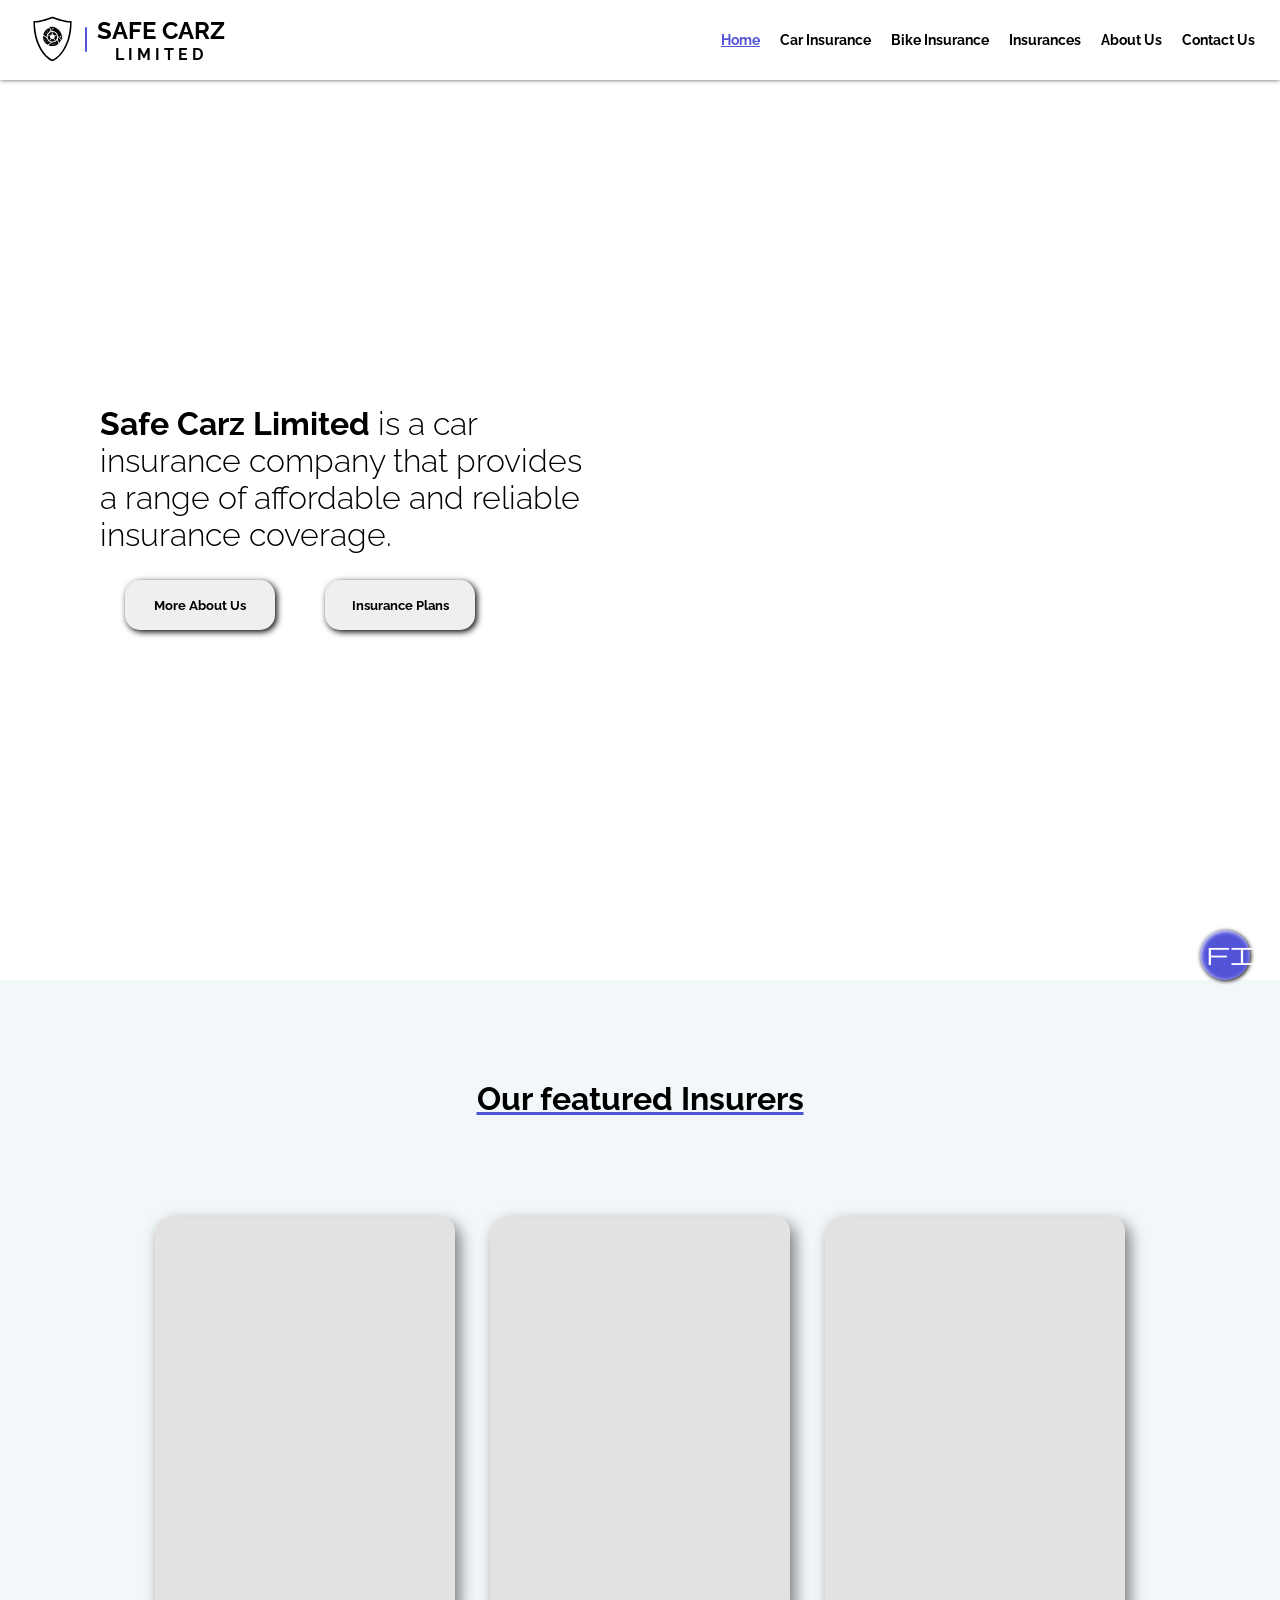
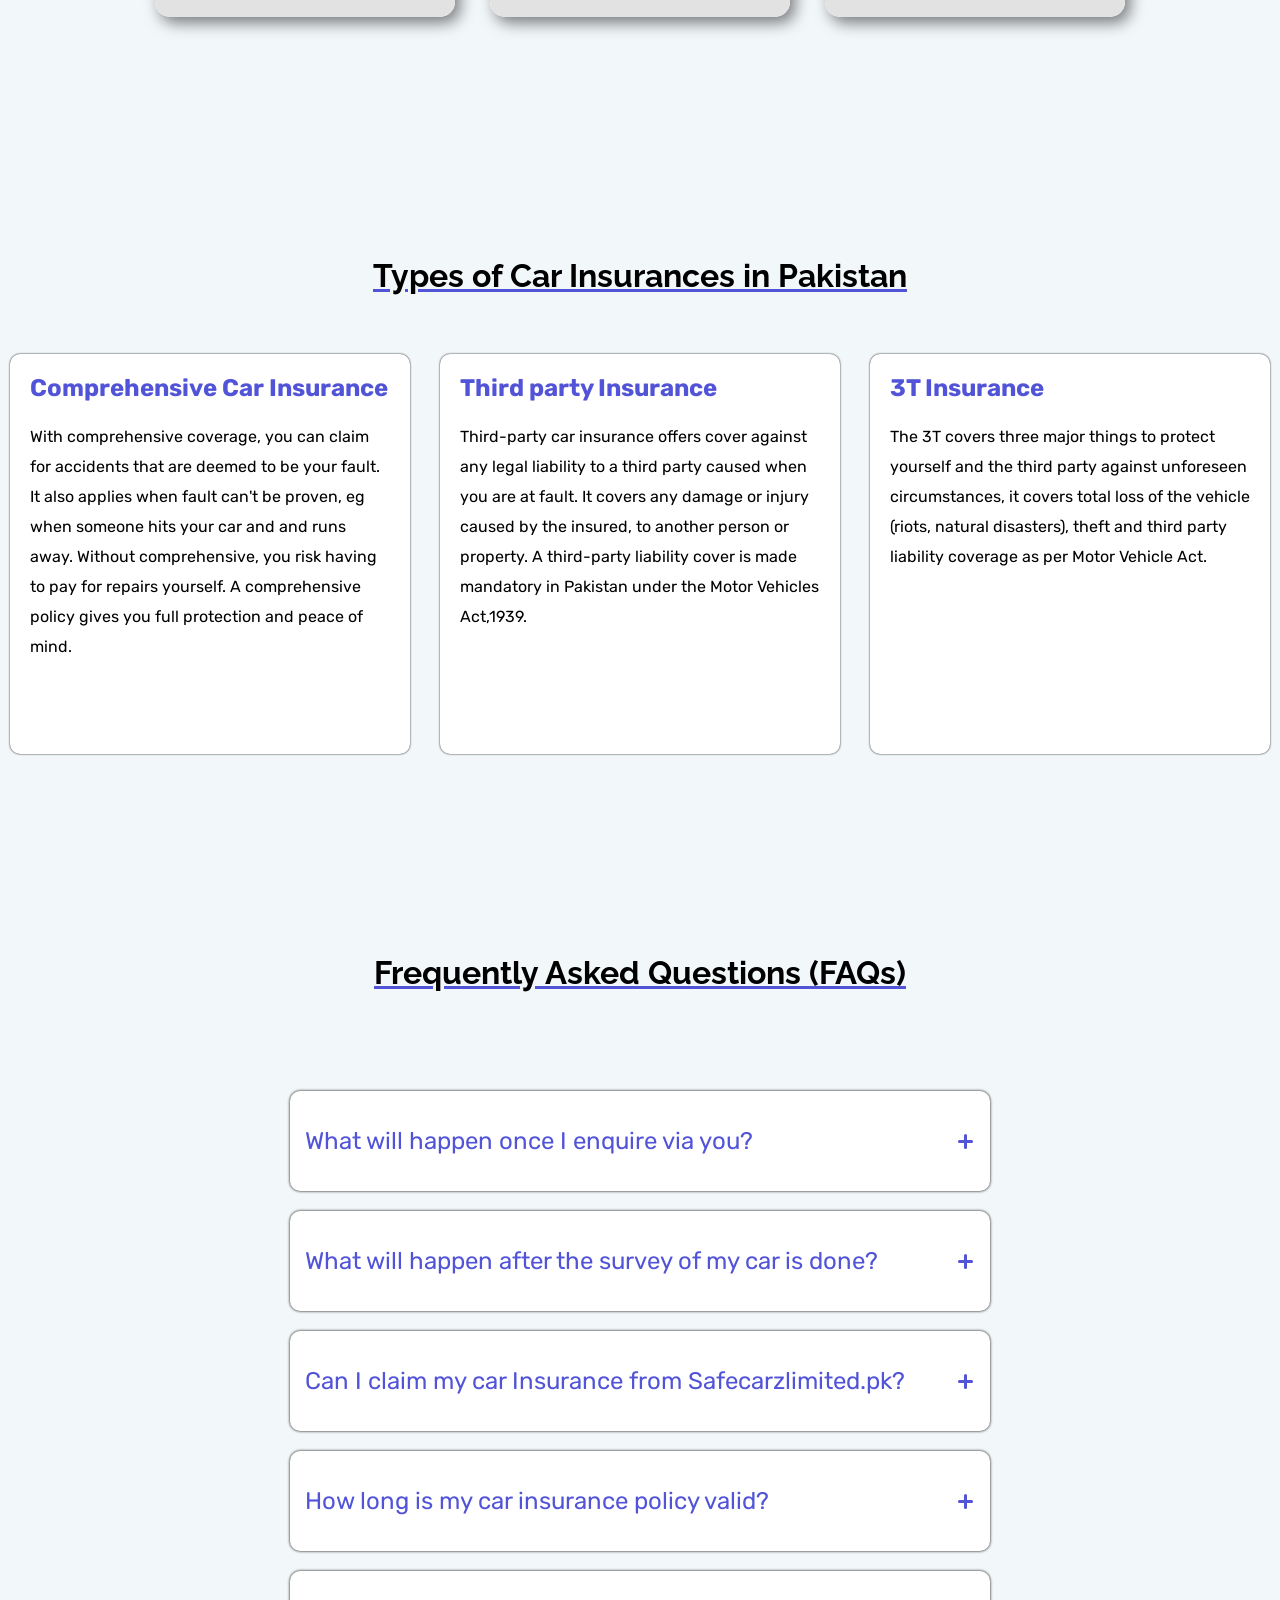
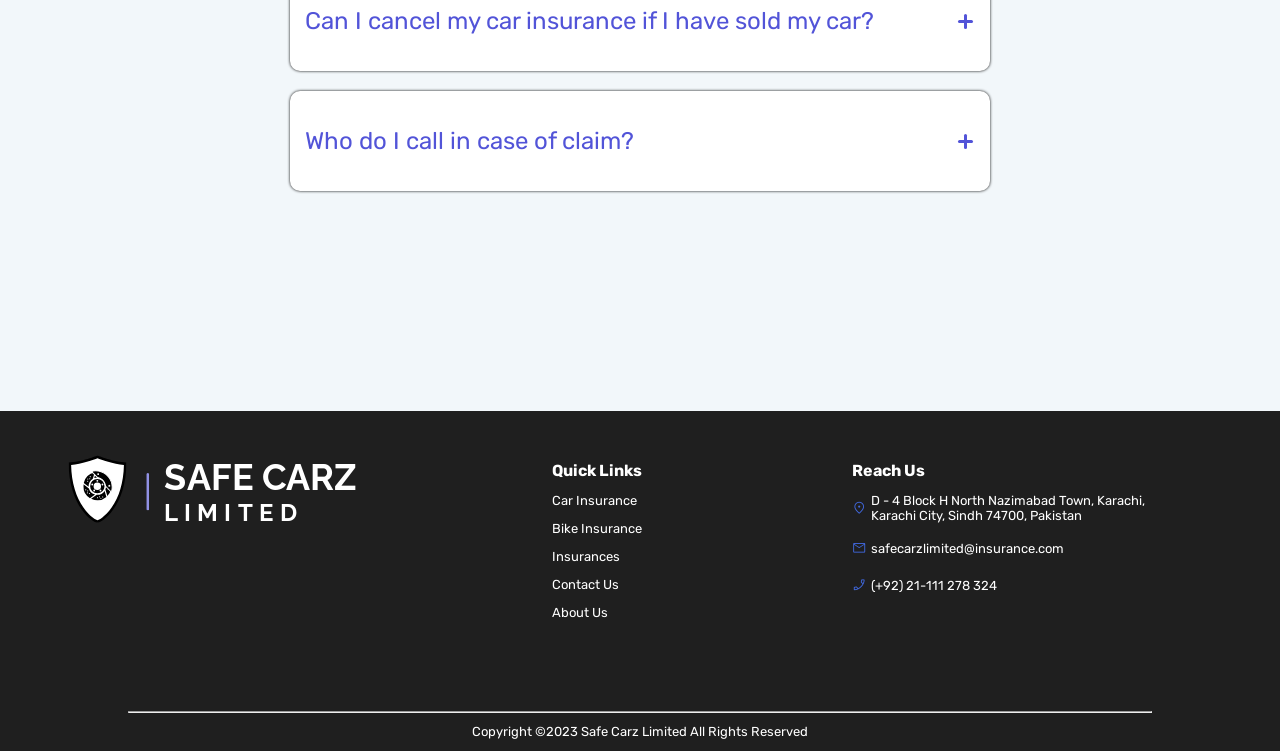
==== index.html @ 8c129f60 "Update and rename home.html to index.html" ====
<!DOCTYPE html>
<html lang="en">
  <head>
    <meta charset="UTF-8" />
    <meta http-equiv="X-UA-Compatible" content="IE=edge" />
    <link
      rel="stylesheet"
      href="https://fonts.googleapis.com/css2?family=Material+Symbols+Outlined:opsz,wght,FILL,GRAD@20..48,100..700,0..1,-50..200"
    />
    <link
      rel="stylesheet"
      href="https://fonts.googleapis.com/css2?family=Material+Symbols+Outlined:opsz,wght,FILL,GRAD@48,400,0,0"
    />
    <script
      src="https://code.jquery.com/jquery-3.6.3.js"
      integrity="sha256-nQLuAZGRRcILA+6dMBOvcRh5Pe310sBpanc6+QBmyVM="
      crossorigin="anonymous"
    ></script>
    <meta name="viewport" content="width=device-width, initial-scale=1.0" />
    <link rel="stylesheet" href="Style/home/home.css" />
    <title>Safe Carz Limited</title>
  </head>
  <body>
    <nav>
      <div class="logo-container">
        <a href="#"
          ><div class="logo">
            <!-- 55.06 / 64.43 -->
            <div class="sheild">
              <svg
                xmlns="http://www.w3.org/2000/svg"
                width="55.06"
                height="64.43"
                viewBox="0 0 350.71 408"
              >
                <path
                  d="M175.41,400.5c-7.47,0-49.2-19.83-90.95-79.31C50,272.07,9,185.27,7.54,49.32,74.75,47,158.54,14.79,175.3,8.09,192.09,14.78,276.11,47,343.18,49.32c-1.65,176.55-69.65,271-110.43,311.8C203.1,390.81,180,400.5,175.41,400.5Z"
                  transform="translate(0)"
                  fill="#fff"
                />
                <path
                  d="M175.31,16.15c21.27,8.32,96.55,36.19,160.27,40.29-1.09,53.92-8.6,104.1-22.38,149.36-12.32,40.47-29.57,76.93-51.28,108.37-21,30.42-41.75,49.61-55.44,60.36-17.19,13.49-28.26,17.76-31.15,18.41-2.87-.59-14-4.69-31.23-18.25-13.66-10.71-34.35-29.91-55.4-60.54-21.64-31.49-38.85-68-51.16-108.56C23.81,160.35,16.29,110.24,15.15,56.45c63.82-4.11,138.91-32,160.16-40.3M175.3,0S73.74,42,0,42C0,310,150.37,408,175.41,408c23.18,0,175.6-96.36,175.3-366C277.16,42,175.3,0,175.3,0Z"
                  transform="translate(0)"
                />
              </svg>
            </div>
            <!-- 26.69 / = -->
            <div class="disc">
              <svg
                class="discs"
                xmlns="http://www.w3.org/2000/svg"
                width="26.69"
                height="26.69"
                viewBox="0 0 189.44 189.45"
              >
                <path
                  d="M143.94,126.6a58.73,58.73,0,0,1-49.22,26.62c-1.32,0-2.62,0-3.91-.13L52.73,179.65a94.77,94.77,0,0,0,103.11-12.56ZM98.3,175.77a3.62,3.62,0,1,1,.63-5.07A3.61,3.61,0,0,1,98.3,175.77ZM112,169.18a3.62,3.62,0,1,1,.63-5.08A3.61,3.61,0,0,1,112,169.18Zm9.09,10.15a3.62,3.62,0,1,1,.63-5.09A3.63,3.63,0,0,1,121.1,179.33Zm12.18-8.9a3.62,3.62,0,1,1,.63-5.08A3.61,3.61,0,0,1,133.28,170.43Z"
                  transform="translate(0 0.01)"
                />
                <path
                  d="M180.67,54.86l-39.44,3.61a58.83,58.83,0,0,1,8,57.9L162.39,161A94.8,94.8,0,0,0,180.67,54.86Zm-14.52,21a3.62,3.62,0,1,1-1.28,5A3.61,3.61,0,0,1,166.15,75.91ZM160.9,101.8a3.61,3.61,0,1,1,4.95,1.29A3.61,3.61,0,0,1,160.9,101.8Zm9.72,15.72a3.62,3.62,0,1,1,1.28-4.94A3.6,3.6,0,0,1,170.62,117.52Zm6.46-22.15a3.61,3.61,0,1,1,1.27-5A3.61,3.61,0,0,1,177.08,95.37Z"
                  transform="translate(0 0.01)"
                />
                <path
                  d="M94.72,0c-3.17,0-6.31.16-9.4.47L74,39.41a58.89,58.89,0,0,1,60.47,11.66l42.24-3.87A94.64,94.64,0,0,0,94.72,0ZM106.66,21.4a3.62,3.62,0,1,1,3.27-3.94A3.63,3.63,0,0,1,106.66,21.4Zm11.12-4.18a3.62,3.62,0,1,1,3.93,3.27A3.61,3.61,0,0,1,117.78,17.22ZM123.89,34A3.63,3.63,0,1,1,127.16,30,3.64,3.64,0,0,1,123.89,34ZM139,35.79a3.62,3.62,0,1,1,3.28-3.93A3.6,3.6,0,0,1,139,35.79Z"
                  transform="translate(0 0.01)"
                />
                <path
                  d="M2.61,72.59,36.05,98.05c-.08-1.19-.12-2.4-.12-3.62a58.77,58.77,0,0,1,28.3-50.28h0L76.62,1.72A94.82,94.82,0,0,0,2.61,72.59Zm26.85-8.13a3.62,3.62,0,1,1,3.62-3.62A3.62,3.62,0,0,1,29.46,64.46Zm.47-15.07a3.62,3.62,0,1,1,3.62-3.62A3.62,3.62,0,0,1,29.93,49.39Zm13.59-.94a3.62,3.62,0,1,1,3.61-3.62A3.62,3.62,0,0,1,43.52,48.45Zm3.22-14.86A3.63,3.63,0,1,1,50.36,30,3.63,3.63,0,0,1,46.74,33.59Z"
                  transform="translate(0 0.01)"
                />
                <path
                  d="M37.88,109.51.94,81.37a94.82,94.82,0,0,0,44,93.95l34.55-24.1A58.9,58.9,0,0,1,37.88,109.51ZM20,120.35a3.62,3.62,0,1,1-2.46-4.49A3.61,3.61,0,0,1,20,120.35Zm10.45,20.56A3.61,3.61,0,1,1,28,136.42,3.6,3.6,0,0,1,30.46,140.91Zm2.91-13.3a3.62,3.62,0,1,1-2.46-4.49A3.63,3.63,0,0,1,33.37,127.61Zm11.43,18a3.61,3.61,0,1,1-2.46-4.49A3.61,3.61,0,0,1,44.8,145.59Z"
                  transform="translate(0 0.01)"
                />
                <path
                  d="M94.72,45.86a48.57,48.57,0,1,0,48.56,48.57A48.57,48.57,0,0,0,94.72,45.86Zm0,6.06a6.17,6.17,0,1,1-6.17,6.17A6.17,6.17,0,0,1,94.72,51.92ZM60.16,89.27a6.16,6.16,0,1,1,6.16-6.17A6.16,6.16,0,0,1,60.16,89.27Zm13.27,40.6a6.17,6.17,0,1,1,6.17-6.16A6.16,6.16,0,0,1,73.43,129.87ZM69.5,94.43a25.22,25.22,0,1,1,25.22,25.22A25.22,25.22,0,0,1,69.5,94.43ZM116,129.87a6.17,6.17,0,1,1,6.16-6.16A6.16,6.16,0,0,1,116,129.87ZM129.28,89.4a6.17,6.17,0,1,1,6.17-6.18A6.17,6.17,0,0,1,129.28,89.4Z"
                  transform="translate(0 0.01)"
                />
              </svg>
            </div>
            <!-- 19.92 / 20.83 -->
            <div class="caliper">
              <svg
                xmlns="http://www.w3.org/2000/svg"
                width="19.92"
                height="20.83"
                viewBox="0 0 149.19 154.3"
              >
                <path
                  d="M137.11,150.81a6.16,6.16,0,0,1-4.47-1.9l-2-2.11-28.78-30.14a14,14,0,0,1-3.68-7.34A71.94,71.94,0,0,0,85.39,79.37a73.39,73.39,0,0,0-6-7.17c-.87-.91-1.74-1.78-2.59-2.58a71.6,71.6,0,0,0-33.64-17.9,14,14,0,0,1-7.14-4L5.26,15.5a6.73,6.73,0,0,1-.92-1.24,6.2,6.2,0,0,1-.22-5.75A6.28,6.28,0,0,1,8.82,5a118.44,118.44,0,0,1,93.12,24.91,104.86,104.86,0,0,1,10.85,9.88c2.06,2.16,4,4.4,5.84,6.67a117.61,117.61,0,0,1,24.64,99.36,6.33,6.33,0,0,1-6.16,5Zm-11.6-42.57a3.1,3.1,0,0,0-2.14.86,3.08,3.08,0,0,0,1.44,5.25,3.11,3.11,0,0,0,.72.08,3.06,3.06,0,0,0,2.12-.85,3.1,3.1,0,0,0-2.14-5.34ZM45.82,24.78a3,3,0,0,0-2.13.86,3.06,3.06,0,0,0-.27,4.19l.12.14a3.12,3.12,0,0,0,2.29,1,3.09,3.09,0,0,0,2.58-4.78,3.32,3.32,0,0,0-.33-.44A3.12,3.12,0,0,0,45.82,24.78Z"
                  transform="translate(-0.02 -0.01)"
                />
                <path
                  d="M27.46,7A114.49,114.49,0,0,1,99.73,32.6a101.06,101.06,0,0,1,10.53,9.59c2,2.08,3.88,4.23,5.64,6.44a114.61,114.61,0,0,1,23.94,96.46,2.78,2.78,0,0,1-2.73,2.22,2.72,2.72,0,0,1-2-.86l0,0-1.91-2-20.6-21.57L108.89,119l-4.51-4.73a10.54,10.54,0,0,1-2.77-5.51A74.81,74.81,0,0,0,88.22,77.3a76.74,76.74,0,0,0-6.31-7.51c-.88-.93-1.79-1.83-2.72-2.71A74.73,74.73,0,0,0,43.91,48.31a10.75,10.75,0,0,1-5.37-3L18.2,24l-8-8.38-.41-.43-2-2.09A2.78,2.78,0,0,1,9.38,8.43,115.37,115.37,0,0,1,27.46,7M45.83,34.47a6.54,6.54,0,0,0,4.55-1.83,5.09,5.09,0,0,0,.75-.86,6.56,6.56,0,0,0,.19-7.54,5.65,5.65,0,0,0-.72-.91,6.6,6.6,0,0,0-9.87,8.74c.11.12.21.25.32.36a6.59,6.59,0,0,0,4.78,2m79.7,83.46a6.61,6.61,0,1,0-1.47-.16,6.62,6.62,0,0,0,1.47.16M27.46,0A123.08,123.08,0,0,0,8.28,1.52a9.79,9.79,0,0,0-5.6,16.35l0,0,0,0,2,2.09.4.42,8,8.39L33.48,50.11a17.61,17.61,0,0,0,8.89,5,68,68,0,0,1,32,17c.81.77,1.64,1.59,2.47,2.47a70.51,70.51,0,0,1,5.73,6.81,68.53,68.53,0,0,1,12.14,28.49,17.53,17.53,0,0,0,4.61,9.16l4.5,4.71,3.68,3.86,20.59,21.56,1.9,2,.07.07.06.06a9.64,9.64,0,0,0,7,3,9.82,9.82,0,0,0,9.58-7.8,122.89,122.89,0,0,0-.86-53.37,120.17,120.17,0,0,0-24.5-48.93c-1.87-2.34-3.89-4.64-6-6.85A107,107,0,0,0,104.1,27.14,121.88,121.88,0,0,0,27.46,0Z"
                  transform="translate(-0.02 -0.01)"
                  fill="#fff"
                />
              </svg>
            </div></div
        ></a>
        <div class="line"></div>
        <a href="">
          <div class="name">
            <div class="carz">SAFE CARZ</div>
            <div class="limited">LIMITED</div>
          </div>
        </a>
      </div>
      <div class="info-container">
        <div class="info underline-animation Home">
          <a href="">Home</a>
        </div>
        <div class="info underline-animation CI">
          <a href="Car Insurance/C-insurance.html">Car Insurance</a>
        </div>
        <div class="info underline-animation BI">
          <a href="Bike Insurance/B-insurance.html">Bike Insurance</a>
        </div>
        <div class="info underline-animation AI">
          <a href="Insurance/insurance.html">Insurances</a>
        </div>
        <div class="info underline-animation about">
          <a href="About us/aboutus.html">About Us</a>
        </div>
        <div class="info underline-animation contact">
          <a href="Contact us/contact.html">Contact Us</a>
        </div>
      </div>
    </nav>
    <button onclick="topper()" id="myBtn" title="Go to top">
      <span class="material-symbols-outlined"> fitbit_arrow_upward </span>
    </button>
    <section>
      <div class="😀">
        <div class="info">
          <span>Safe Carz Limited</span> is a car insurance company that
          provides a range of affordable and reliable insurance coverage.
        </div>
        <div class="morebtn about">
          <a href="About us/aboutus.html">
            <button class="btn">More About Us</button>
          </a>
        </div>
        <div class="morebtn moreinsurance">
          <a href="Insurance/insurance.html">
            <button class="btn">Insurance Plans</button>
          </a>
        </div>
      </div>
    </section>
    <section>
      <div class="I-heading">Our featured Insurers</div>

      <div class="container">
        <div class="card">
          <a
            href="https://www.jubileelife.com/"
            title="Jubilee Insurance Site"
            target="_blank"
            ><div class="link-to-site">
              <span class="material-symbols-outlined"> open_in_new </span>
            </div></a
          >
          <div class="heading">Jubilee Insurance covers:</div>
          <div class="details">
            <p>3T Old Car Insurance</p>
            <p>Old Car Comprehensive</p>
            <p>Private Car Comprehensive</p>
          </div>
          <div class="face">
            <img
              class="classic c1"
              src="https://cometinsure.com/pk/images/company/jublee.png"
              width="130px"
              alt=""
            />
          </div>
        </div>

        <div class="card">
          <a
            href="https://tplinsurance.com/"
            title="TPL Insurance Site"
            target="_blank"
            ><div class="link-to-site">
              <span class="material-symbols-outlined"> open_in_new </span>
            </div></a
          >
          <div class="heading">TPL Insurance covers:</div>
          <div class="details">
            <p>Comprehensive</p>
            <p>Secure T</p>
            <p>5T</p>
            <p>3T</p>
            <p>2T</p>
          </div>
          <div class="face">
            <img
              class="classic oyehoye"
              src="https://cometinsure.com/pk/images/company/tpl.png"
              height="100px"
              alt=""
              srcset=""
            />
          </div>
        </div>

        <div class="card">
          <a
            href="https://www.theunitedinsurance.com/"
            title="UIC Pakistan Site"
            target="_blank"
            ><div class="link-to-site">
              <span class="material-symbols-outlined"> open_in_new </span>
            </div></a
          >
          <div class="heading">UIC Pakistan covers:</div>
          <div class="details"><p>Comprehensive Insurance</p></div>
          <div class="face">
            <img
              class="classic c1"
              src="https://online.theunitedinsurance.com/images/UICLogo.png"
              height="150px"
              alt=""
              srcset=""
            />
          </div>
        </div>
      </div>
      <div class="I-heading Ih2">Types of Car Insurances in Pakistan</div>
      <div class="testing">
        <div class="type type1">
          <h1>Comprehensive Car Insurance</h1>
          <p>
            With comprehensive coverage, you can claim for accidents that are
            deemed to be your fault. It also applies when fault can't be proven,
            eg when someone hits your car and and runs away. Without
            comprehensive, you risk having to pay for repairs yourself. A
            comprehensive policy gives you full protection and peace of mind.
          </p>
        </div>
        <div class="type type2">
          <h1>Third party Insurance</h1>
          <p>
            Third-party car insurance offers cover against any legal liability
            to a third party caused when you are at fault. It covers any damage
            or injury caused by the insured, to another person or property. A
            third-party liability cover is made mandatory in Pakistan under the
            Motor Vehicles Act,1939.
          </p>
        </div>
        <div class="type type3">
          <h1>3T Insurance</h1>
          <p>
            The 3T covers three major things to protect yourself and the third
            party against unforeseen circumstances, it covers total loss of the
            vehicle (riots, natural disasters), theft and third party liability
            coverage as per Motor Vehicle Act.
          </p>
        </div>
      </div>
    </section>
    <section>
      <div class="🗻">Frequently Asked Questions (FAQs)</div>
      <div class="faq">
        <div class="faq-column col-1">
          <div class="q-container q1">
            <div class="q">
              <div class="qstn">What will happen once I enquire via you?</div>
              <div class="symbol">
                <div class="v1 vsign"></div>
                <div class="hsign"></div>
              </div>
            </div>
            <div class="a1 a-container">
              <p>
                Our trained customer advisor will call to explain chosen policy
                in detail and answer any queries you may have. Once you agree to
                proceed, a surveyor will be arranged to take pictures of your
                car and collect documents. Surveyor shall call and fix the time
                at your convenient time and location.
              </p>
              <p>
                Once survey is completed successfully, cover note (official
                document stating your personal, car and other details) will be
                issued and sent to you to verify details and check exclusion if
                any.
              </p>
            </div>
          </div>
          <div class="q-container q2">
            <div class="q">
              <div class="qstn">
                What will happen after the survey of my car is done?
              </div>
              <div class="symbol">
                <div class="v2 vsign"></div>
                <div class="hsign"></div>
              </div>
            </div>
            <div class="a2 a-container">
              <p>
                You will recieve a cover note which outlines car coverage,
                amount breakdown, car details and other important information
                for your review. Cover note is valid for 7 days from the date
                survey is done.
              </p>
            </div>
          </div>
          <div class="q-container q3">
            <div class="q">
              <div class="qstn">
                Can I claim my car Insurance from Safecarzlimited.pk?
              </div>
              <div class="symbol">
                <div class="v3 vsign"></div>
                <div class="hsign"></div>
              </div>
            </div>
            <div class="a3 a-container">
              <p>
                Safecarzlimited.pk is an insurance aggregator not insurance
                provider, all your claims or any related matter will be managed
                directly by insurance provider.
              </p>
            </div>
          </div>
          <div class="q-container q4">
            <div class="q">
              <div class="qstn">How long is my car insurance policy valid?</div>
              <div class="symbol">
                <div class="v4 vsign"></div>
                <div class="hsign"></div>
              </div>
            </div>
            <div class="a4 a-container">
              <p>As per law car insurance policy is valid for 1 year.</p>
            </div>
          </div>
          <div class="q-container q5">
            <div class="q">
              <div class="qstn">
                Can I cancel my car insurance if I have sold my car?
              </div>
              <div class="symbol">
                <div class="v5 vsign"></div>
                <div class="hsign"></div>
              </div>
            </div>
            <div class="a5 a-container">
              Yes you can cancel it before your insurance term, for this you
              need to raise the request with insurance provider, they will
              process your refund for the remaining period as per their refund
              policy.
            </div>
          </div>
          <div class="q-container q6">
            <div class="q">
              <div class="qstn">Who do I call in case of claim?</div>
              <div class="symbol">
                <div class="v6 vsign"></div>
                <div class="hsign"></div>
              </div>
            </div>
            <div class="a6 a-container">
              <p>
                Every insurance company has a specific claim departments who
                handles all such query. As soon as any incident occurs that is
                covered under your insurance policy, you need to raise it
                immediately with insurance provider at the given number on your
                policy document.
              </p>
            </div>
          </div>
        </div>
      </div>
    </section>

    <footer>
      <div class="upper-footer">
        <div class="logo-container">
          <a href="../home.html"
            ><div class="logo">
              <!-- 55.06 / 64.43 -->
              <div class="sheild">
                <svg
                  xmlns="http://www.w3.org/2000/svg"
                  width="55.06"
                  height="64.43"
                  viewBox="0 0 350.71 408"
                >
                  <path
                    d="M175.41,400.5c-7.47,0-49.2-19.83-90.95-79.31C50,272.07,9,185.27,7.54,49.32,74.75,47,158.54,14.79,175.3,8.09,192.09,14.78,276.11,47,343.18,49.32c-1.65,176.55-69.65,271-110.43,311.8C203.1,390.81,180,400.5,175.41,400.5Z"
                    transform="translate(0)"
                    fill="#fff"
                  />
                  <path
                    d="M175.31,16.15c21.27,8.32,96.55,36.19,160.27,40.29-1.09,53.92-8.6,104.1-22.38,149.36-12.32,40.47-29.57,76.93-51.28,108.37-21,30.42-41.75,49.61-55.44,60.36-17.19,13.49-28.26,17.76-31.15,18.41-2.87-.59-14-4.69-31.23-18.25-13.66-10.71-34.35-29.91-55.4-60.54-21.64-31.49-38.85-68-51.16-108.56C23.81,160.35,16.29,110.24,15.15,56.45c63.82-4.11,138.91-32,160.16-40.3M175.3,0S73.74,42,0,42C0,310,150.37,408,175.41,408c23.18,0,175.6-96.36,175.3-366C277.16,42,175.3,0,175.3,0Z"
                    transform="translate(0)"
                  />
                </svg>
              </div>
              <!-- 26.69 / = -->
              <div class="disc">
                <svg
                  class="discs"
                  xmlns="http://www.w3.org/2000/svg"
                  width="26.69"
                  height="26.69"
                  viewBox="0 0 189.44 189.45"
                >
                  <path
                    d="M143.94,126.6a58.73,58.73,0,0,1-49.22,26.62c-1.32,0-2.62,0-3.91-.13L52.73,179.65a94.77,94.77,0,0,0,103.11-12.56ZM98.3,175.77a3.62,3.62,0,1,1,.63-5.07A3.61,3.61,0,0,1,98.3,175.77ZM112,169.18a3.62,3.62,0,1,1,.63-5.08A3.61,3.61,0,0,1,112,169.18Zm9.09,10.15a3.62,3.62,0,1,1,.63-5.09A3.63,3.63,0,0,1,121.1,179.33Zm12.18-8.9a3.62,3.62,0,1,1,.63-5.08A3.61,3.61,0,0,1,133.28,170.43Z"
                    transform="translate(0 0.01)"
                  />
                  <path
                    d="M180.67,54.86l-39.44,3.61a58.83,58.83,0,0,1,8,57.9L162.39,161A94.8,94.8,0,0,0,180.67,54.86Zm-14.52,21a3.62,3.62,0,1,1-1.28,5A3.61,3.61,0,0,1,166.15,75.91ZM160.9,101.8a3.61,3.61,0,1,1,4.95,1.29A3.61,3.61,0,0,1,160.9,101.8Zm9.72,15.72a3.62,3.62,0,1,1,1.28-4.94A3.6,3.6,0,0,1,170.62,117.52Zm6.46-22.15a3.61,3.61,0,1,1,1.27-5A3.61,3.61,0,0,1,177.08,95.37Z"
                    transform="translate(0 0.01)"
                  />
                  <path
                    d="M94.72,0c-3.17,0-6.31.16-9.4.47L74,39.41a58.89,58.89,0,0,1,60.47,11.66l42.24-3.87A94.64,94.64,0,0,0,94.72,0ZM106.66,21.4a3.62,3.62,0,1,1,3.27-3.94A3.63,3.63,0,0,1,106.66,21.4Zm11.12-4.18a3.62,3.62,0,1,1,3.93,3.27A3.61,3.61,0,0,1,117.78,17.22ZM123.89,34A3.63,3.63,0,1,1,127.16,30,3.64,3.64,0,0,1,123.89,34ZM139,35.79a3.62,3.62,0,1,1,3.28-3.93A3.6,3.6,0,0,1,139,35.79Z"
                    transform="translate(0 0.01)"
                  />
                  <path
                    d="M2.61,72.59,36.05,98.05c-.08-1.19-.12-2.4-.12-3.62a58.77,58.77,0,0,1,28.3-50.28h0L76.62,1.72A94.82,94.82,0,0,0,2.61,72.59Zm26.85-8.13a3.62,3.62,0,1,1,3.62-3.62A3.62,3.62,0,0,1,29.46,64.46Zm.47-15.07a3.62,3.62,0,1,1,3.62-3.62A3.62,3.62,0,0,1,29.93,49.39Zm13.59-.94a3.62,3.62,0,1,1,3.61-3.62A3.62,3.62,0,0,1,43.52,48.45Zm3.22-14.86A3.63,3.63,0,1,1,50.36,30,3.63,3.63,0,0,1,46.74,33.59Z"
                    transform="translate(0 0.01)"
                  />
                  <path
                    d="M37.88,109.51.94,81.37a94.82,94.82,0,0,0,44,93.95l34.55-24.1A58.9,58.9,0,0,1,37.88,109.51ZM20,120.35a3.62,3.62,0,1,1-2.46-4.49A3.61,3.61,0,0,1,20,120.35Zm10.45,20.56A3.61,3.61,0,1,1,28,136.42,3.6,3.6,0,0,1,30.46,140.91Zm2.91-13.3a3.62,3.62,0,1,1-2.46-4.49A3.63,3.63,0,0,1,33.37,127.61Zm11.43,18a3.61,3.61,0,1,1-2.46-4.49A3.61,3.61,0,0,1,44.8,145.59Z"
                    transform="translate(0 0.01)"
                  />
                  <path
                    d="M94.72,45.86a48.57,48.57,0,1,0,48.56,48.57A48.57,48.57,0,0,0,94.72,45.86Zm0,6.06a6.17,6.17,0,1,1-6.17,6.17A6.17,6.17,0,0,1,94.72,51.92ZM60.16,89.27a6.16,6.16,0,1,1,6.16-6.17A6.16,6.16,0,0,1,60.16,89.27Zm13.27,40.6a6.17,6.17,0,1,1,6.17-6.16A6.16,6.16,0,0,1,73.43,129.87ZM69.5,94.43a25.22,25.22,0,1,1,25.22,25.22A25.22,25.22,0,0,1,69.5,94.43ZM116,129.87a6.17,6.17,0,1,1,6.16-6.16A6.16,6.16,0,0,1,116,129.87ZM129.28,89.4a6.17,6.17,0,1,1,6.17-6.18A6.17,6.17,0,0,1,129.28,89.4Z"
                    transform="translate(0 0.01)"
                  />
                </svg>
              </div>
              <!-- 19.92 / 20.83 -->
              <div class="caliper">
                <svg
                  xmlns="http://www.w3.org/2000/svg"
                  width="19.92"
                  height="20.83"
                  viewBox="0 0 149.19 154.3"
                >
                  <path
                    d="M137.11,150.81a6.16,6.16,0,0,1-4.47-1.9l-2-2.11-28.78-30.14a14,14,0,0,1-3.68-7.34A71.94,71.94,0,0,0,85.39,79.37a73.39,73.39,0,0,0-6-7.17c-.87-.91-1.74-1.78-2.59-2.58a71.6,71.6,0,0,0-33.64-17.9,14,14,0,0,1-7.14-4L5.26,15.5a6.73,6.73,0,0,1-.92-1.24,6.2,6.2,0,0,1-.22-5.75A6.28,6.28,0,0,1,8.82,5a118.44,118.44,0,0,1,93.12,24.91,104.86,104.86,0,0,1,10.85,9.88c2.06,2.16,4,4.4,5.84,6.67a117.61,117.61,0,0,1,24.64,99.36,6.33,6.33,0,0,1-6.16,5Zm-11.6-42.57a3.1,3.1,0,0,0-2.14.86,3.08,3.08,0,0,0,1.44,5.25,3.11,3.11,0,0,0,.72.08,3.06,3.06,0,0,0,2.12-.85,3.1,3.1,0,0,0-2.14-5.34ZM45.82,24.78a3,3,0,0,0-2.13.86,3.06,3.06,0,0,0-.27,4.19l.12.14a3.12,3.12,0,0,0,2.29,1,3.09,3.09,0,0,0,2.58-4.78,3.32,3.32,0,0,0-.33-.44A3.12,3.12,0,0,0,45.82,24.78Z"
                    transform="translate(-0.02 -0.01)"
                  />
                  <path
                    d="M27.46,7A114.49,114.49,0,0,1,99.73,32.6a101.06,101.06,0,0,1,10.53,9.59c2,2.08,3.88,4.23,5.64,6.44a114.61,114.61,0,0,1,23.94,96.46,2.78,2.78,0,0,1-2.73,2.22,2.72,2.72,0,0,1-2-.86l0,0-1.91-2-20.6-21.57L108.89,119l-4.51-4.73a10.54,10.54,0,0,1-2.77-5.51A74.81,74.81,0,0,0,88.22,77.3a76.74,76.74,0,0,0-6.31-7.51c-.88-.93-1.79-1.83-2.72-2.71A74.73,74.73,0,0,0,43.91,48.31a10.75,10.75,0,0,1-5.37-3L18.2,24l-8-8.38-.41-.43-2-2.09A2.78,2.78,0,0,1,9.38,8.43,115.37,115.37,0,0,1,27.46,7M45.83,34.47a6.54,6.54,0,0,0,4.55-1.83,5.09,5.09,0,0,0,.75-.86,6.56,6.56,0,0,0,.19-7.54,5.65,5.65,0,0,0-.72-.91,6.6,6.6,0,0,0-9.87,8.74c.11.12.21.25.32.36a6.59,6.59,0,0,0,4.78,2m79.7,83.46a6.61,6.61,0,1,0-1.47-.16,6.62,6.62,0,0,0,1.47.16M27.46,0A123.08,123.08,0,0,0,8.28,1.52a9.79,9.79,0,0,0-5.6,16.35l0,0,0,0,2,2.09.4.42,8,8.39L33.48,50.11a17.61,17.61,0,0,0,8.89,5,68,68,0,0,1,32,17c.81.77,1.64,1.59,2.47,2.47a70.51,70.51,0,0,1,5.73,6.81,68.53,68.53,0,0,1,12.14,28.49,17.53,17.53,0,0,0,4.61,9.16l4.5,4.71,3.68,3.86,20.59,21.56,1.9,2,.07.07.06.06a9.64,9.64,0,0,0,7,3,9.82,9.82,0,0,0,9.58-7.8,122.89,122.89,0,0,0-.86-53.37,120.17,120.17,0,0,0-24.5-48.93c-1.87-2.34-3.89-4.64-6-6.85A107,107,0,0,0,104.1,27.14,121.88,121.88,0,0,0,27.46,0Z"
                    transform="translate(-0.02 -0.01)"
                    fill="#fff"
                  />
                </svg>
              </div></div
          ></a>
          <div class="line"></div>
          <div class="name">
            <a href="../home.html">
              <div class="carz">SAFE CARZ</div>
              <div class="limited">LIMITED</div>
            </a>
          </div>
        </div>

        <div class="links quicklinks">
          <h1>Quick Links</h1>
          <p><a href="Car Insurance/C-insurance.html">Car Insurance</a></p>
          <p><a href="Bike Insurance/B-insurance.html">Bike Insurance</a></p>
          <p><a href="Insurance/insurance.html">Insurances</a></p>
          <p><a href="Contact us/contact.html">Contact Us</a></p>
          <p><a href="About us/aboutus.html">About Us</a></p>
        </div>
        <div class="links aboutlinks">
          <h1>Reach Us</h1>
          <p class="c-link">
            <span class="material-symbols-outlined"> location_on </span>
            <a
              target="_blank"
              href="https://www.google.com/maps?ll=24.938951,67.044948&z=15&t=m&hl=en&gl=US&mapclient=embed&cid=6750379321337180458"
              >D - 4 Block H North Nazimabad Town, Karachi, Karachi City, Sindh
              74700, Pakistan</a
            >
          </p>
          <p class="c-link">
            <span class="material-symbols-outlined"> mail </span
            ><a href="mailto:safecarzlimited@insurance.com"
              >safecarzlimited@insurance.com</a
            >
          </p>
          <p class="c-link">
            <span class="material-symbols-outlined"> phone_enabled </span
            ><a href="tel:+9221111278324">(+92) 21-111 278 324</a>
          </p>
        </div>
      </div>
      <hr />
      <div class="cpyrt">
        Copyright ©2023 Safe Carz Limited All Rights Reserved
      </div>
    </footer>
    <script src="JavaScript/home.js"></script>
  </body>
</html>
---- Style/home/home.css ----
@charset "UTF-8";
@import url("https://fonts.googleapis.com/css2?family=Abril+Fatface&family=Aldrich&family=Anton&family=Catamaran:wght@900&family=DM+Serif+Display:ital@0;1&family=Exo:wght@500&family=Inter:wght@800&family=Jura:wght@300;400;500;600;700&family=Kaushan+Script&family=Martian+Mono:wght@200;400;800&family=Montserrat:wght@200;700;800;900&family=Noto+Nastaliq+Urdu:wght@400;500;600&family=Old+Standard+TT:wght@700&family=Open+Sans:wght@400;500&family=Oswald&family=Prosto+One&family=Quicksand:wght@300;400;500&family=Raleway:wght@100;300;700;900&family=Revalia&family=Rubik:ital,wght@0,300;0,400;0,500;0,600;0,700;0,800;0,900;1,300;1,400;1,500;1,600;1,700;1,800;1,900&family=Sofia+Sans+Extra+Condensed:ital,wght@1,800&family=Space+Mono:ital,wght@0,400;0,700;1,400;1,700&family=Yeseva+One&display=swap");
body {
  margin: 0;
  overflow-x: hidden;
  scroll-behavior: smooth;
}
body .material-symbols-outlined {
  font-variation-settings: "FILL" 0, "wght" 400, "GRAD" 0, "opsz" 48;
}
body #myBtn {
  position: fixed;
  height: 50px;
  width: 50px;
  bottom: 0px;
  right: 30px;
  border: none;
  box-shadow: 1px 1px 4px black, 1px 1px 4px white inset;
  outline: none;
  background-color: #5254d8;
  color: white;
  cursor: pointer;
  border-radius: 50%;
  z-index: 999999;
  font-size: 18px;
  transition: bottom 1s cubic-bezier(0, 0, 0.14, 1);
}
body #myBtn:hover {
  background-color: #9191e4;
}
body .underline-animation {
  display: inline-block;
  position: relative;
  color: #000000;
}
body .underline-animation:after {
  content: "";
  position: absolute;
  width: 100%;
  transform: scaleX(0);
  height: 1px;
  bottom: 0;
  left: 0;
  background-color: #5254d8;
  transform-origin: bottom right;
  transition: transform 0.25s ease-out;
}
body .underline-animation:hover:after {
  transform: scaleX(1);
  transform-origin: bottom left;
}
body a {
  color: white;
  text-decoration: none;
}
body nav {
  top: 0;
  height: 80px;
  width: 100vw;
  background: white;
  -webkit-backdrop-filter: blur(20px);
          backdrop-filter: blur(20px);
  display: flex;
  justify-content: flex-end;
  align-items: center;
  box-shadow: 0px -1px 5px black;
  color: white;
  z-index: 9999;
}
body nav .logo-container {
  position: absolute;
  left: 0;
  height: 64.43px;
  width: auto;
  display: flex;
  align-items: center;
  margin-left: 20px;
}
body nav .logo-container .name {
  font-family: "Raleway";
  display: flex;
  flex-direction: column;
  color: black;
  align-items: center;
}
body nav .logo-container .name .carz {
  font-size: x-large;
  font-weight: 700;
}
body nav .logo-container .name .limited {
  letter-spacing: 4px;
  font-weight: 700;
}
body nav .logo-container .line {
  height: 25px;
  margin: 0 10px 0 5px;
  border-left: 2px solid #5254d8;
  border-radius: 30px;
}
body nav .logo-container .logo {
  margin-left: 5px;
  width: 55.06px;
  height: 64.43px;
  position: relative;
  display: flex;
  justify-content: center;
  align-items: center;
  scale: 0.7;
}
body nav .logo-container .logo .sheild {
  height: 64.42;
}
body nav .logo-container .logo .disc {
  position: absolute;
  top: 14px;
  transition: all 0.3s;
  height: 26.69px;
  width: 26.69px;
}
body nav .logo-container .logo .disc svg {
  animation-duration: 3s;
  animation-iteration-count: infinite;
  animation-timing-function: linear;
}
body nav .logo-container .logo .caliper {
  position: absolute;
  right: 13px;
  top: 12px;
  transform: scale(1);
}
@keyframes rotate {
  from {
    transform: rotate(0deg);
  }
  to {
    transform: rotate(360deg);
  }
}
body nav .info-container {
  margin-right: 25px;
  font-family: "Raleway";
  display: flex;
  justify-content: center;
  align-items: center;
  color: black;
}
body nav .info-container .Home a {
  text-decoration: underline;
  color: #5254d8;
}
body nav .info-container a {
  color: black;
}
body nav .info-container .info {
  margin: 0 0 0 20px;
  font-size: 14px;
  font-weight: 700;
}
body nav .info-container .info:hover a {
  color: #5254d8;
}
body section {
  width: 100vw;
  display: flex;
  justify-content: center;
  align-items: center;
  background: #f2f7fa;
}
body section:nth-of-type(1) {
  width: 100vw;
  height: 100vh;
  background: url(https://toyotaassets.scene7.com/is/image/toyota/SUP_MY23_0012_V001-1?wid=2000&fmt=jpg&fit=crop);
  background-size: cover;
  background-repeat: no-repeat;
  color: white;
  position: relative;
}
body section:nth-of-type(1) .😀 {
  width: 500px;
  height: 250px;
  display: grid;
  grid-template-columns: 200px 200px;
  grid-template-rows: 150px 100px;
  position: absolute;
  color: black;
  left: 100px;
}
body section:nth-of-type(1) .😀 span {
  font-weight: bold;
}
body section:nth-of-type(1) .😀 .info {
  width: 500px;
  font-family: "Raleway";
  font-size: 2rem;
  font-weight: 300;
  grid-area: 1/1/2/3;
}
body section:nth-of-type(1) .😀 .btn {
  width: 150px;
  border-radius: 15px;
  height: 50px;
  border: none;
  color: black;
  cursor: pointer;
  font-family: "Raleway";
  font-weight: bolder;
  box-shadow: 2px 2px 6px black;
  transition: all 0.3s;
}
body section:nth-of-type(1) .😀 .morebtn {
  height: 100px;
  width: 200px;
  display: flex;
  justify-content: center;
  align-items: center;
}
body section:nth-of-type(1) .😀 .btn:hover {
  color: #5254d8;
  box-shadow: 0px 0px 15px #5254d8;
}
body section:nth-of-type(2) {
  flex-direction: column;
  width: 100vw;
}
body section:nth-of-type(2) .I-heading {
  font-family: "Raleway";
  font-weight: bolder;
  font-size: xx-large;
  text-decoration: underline;
  text-decoration-color: #5254d8;
  margin: 100px 0 60px 0;
}
body section:nth-of-type(2) .container {
  max-width: 100vw;
  display: grid;
  grid-template-columns: repeat(auto-fit, minmax(300px, 1fr));
  grid-gap: 35px;
  margin: 0 auto;
  padding: 40px 0;
}
body section:nth-of-type(2) .container .card {
  position: relative;
  display: flex;
  flex-direction: column;
  align-items: center;
  justify-content: center;
  width: 300px;
  height: 400px;
  margin: 0 auto;
  background: white;
  border-radius: 15px;
  overflow: hidden;
  box-shadow: 5px 6px 15px rgba(0, 0, 0, 0.5);
}
body section:nth-of-type(2) .container .card .link-to-site {
  position: absolute;
  right: 5px;
  top: 5px;
  height: 40px;
  width: 40px;
  border-radius: 50%;
  display: flex;
  justify-content: center;
  align-items: center;
  color: #1f1f1f;
  transition: all 0.5s;
}
body section:nth-of-type(2) .container .card .link-to-site span {
  transform: scale(0.7);
  color: #616161;
}
body section:nth-of-type(2) .container .card .link-to-site:hover {
  background: lightgray;
}
body section:nth-of-type(2) .container .card .heading {
  margin-top: 10px;
  font-family: "Rubik";
  font-size: larger;
  font-weight: bold;
  color: #5254d8;
}
body section:nth-of-type(2) .container .card .details {
  font-family: "Rubik";
  color: black;
}
body section:nth-of-type(2) .container .card .face {
  position: absolute;
  bottom: 0;
  left: 0;
  width: 300px;
  height: 400px;
  display: flex;
  justify-content: center;
  align-items: center;
  background: #e2e2e2;
  border-radius: 15px;
  transition: all 0.3s ease-in-out;
}
body section:nth-of-type(2) .container .card .face .c1 {
  transition: all 0.3s ease-in-out;
}
body section:nth-of-type(2) .container .card .face .oyehoye {
  transition: all 0.3s ease-in-out;
}
body section:nth-of-type(2) .container .card:hover {
  transition: all 1s ease-in-out;
}
body section:nth-of-type(2) .container .card:hover .face {
  height: 60px;
  transition: all 1s ease-in-out;
}
body section:nth-of-type(2) .container .card:hover .oyehoye {
  transform: scale(0.6);
  transition: all 0.1s ease-in-out;
}
body section:nth-of-type(2) .container .card:hover .c1 {
  transform: scale(0.4);
  transition: all 0.1s ease-in-out;
}
body section:nth-of-type(2) .Ih2 {
  margin-top: 200px;
}
body section:nth-of-type(2) .I-section {
  display: grid;
  grid-template-columns: repeat(3, 340px);
  grid-template-rows: 600px;
  gap: 23px;
  position: relative;
}
body section:nth-of-type(2) .I-section .Insurance-panel {
  height: 600px;
  width: 340px;
  display: grid;
  overflow: hidden;
  border-radius: 10px;
  position: relative;
  background: white;
  box-shadow: 0px 0px 7px black;
}
body section:nth-of-type(2) .I-section .Insurance-panel .og {
  width: 300px;
  height: 130px;
  border-radius: 10px;
  box-shadow: -2px -2px 5px black inset;
  background: white;
  display: flex;
  justify-content: center;
  align-items: center;
}
body section:nth-of-type(2) .I-section .Insurance-panel .I-logo {
  display: flex;
  justify-content: center;
  align-items: center;
  box-shadow: 0px 0px 10px black;
  background: white;
  border-radius: 10px;
  width: 340px;
  height: 600px;
  position: absolute;
  transition: all 0.5s ease-in-out;
  bottom: 0;
}
body section:nth-of-type(2) .I-section .Insurance-panel .about_I {
  font-family: "Open Sans";
  font-size: 15px;
}
body section:nth-of-type(2) .I-section .Insurance-panel .about_I .para {
  margin: 5px 0 0 5px;
}
body section:nth-of-type(2) .I-section .Insurance-panel .about_I .para span {
  font-weight: bolder;
}
body section:nth-of-type(2) .I-section .Insurance-panel .about_I .ltls {
  font-size: small;
  margin: 5px 0 0 5px;
}
body section:nth-of-type(2) .I-section .Insurance-panel .about_I .ltlpara {
  margin-left: 5px;
  font-size: small;
}
body section:nth-of-type(2) .I-section :hover {
  transition: all 0.3s;
}
body section:nth-of-type(2) .I-section :hover .I-logo {
  transition: all 0.5s ease-in-out;
  height: 200px;
}
body section:nth-of-type(2) .testing {
  width: 100%;
  height: 400px;
  display: flex;
  justify-content: center;
  align-items: center;
}
body section:nth-of-type(2) .testing .type {
  width: 400px;
  height: 400px;
  box-shadow: 0px 0px 2px black;
  border-radius: 10px;
  transition: all 0.3s;
  cursor: default;
  font-family: "Rubik";
  background: white;
  -webkit-user-select: none;
     -moz-user-select: none;
          user-select: none;
}
body section:nth-of-type(2) .testing .type h1 {
  color: #5254d8;
  margin: 20px;
}
body section:nth-of-type(2) .testing .type p {
  margin: 20px;
  line-height: 30px;
}
body section:nth-of-type(2) .testing .type:hover {
  scale: 1.09;
}
body section:nth-of-type(2) .testing .type2 {
  margin: 0 30px;
}
body section:nth-of-type(3) {
  flex-direction: column;
}
body section:nth-of-type(3) .🗻 {
  font-family: "Raleway";
  font-weight: bolder;
  font-size: xx-large;
  text-decoration: underline;
  text-decoration-color: #5254d8;
  margin: 200px 0 100px 0;
  cursor: default;
}
body section:nth-of-type(3) .faq {
  display: flex;
  margin-bottom: 200px;
  -webkit-user-select: none;
     -moz-user-select: none;
          user-select: none;
}
body section:nth-of-type(3) .faq .col-2 {
  margin-left: 10px;
}
body section:nth-of-type(3) .faq .q-container {
  border-radius: 10px;
  box-shadow: 0px 0px 3px black;
  background: white;
  margin-bottom: 20px;
  width: 700px;
  overflow: hidden;
  transition: all 0.3s;
  cursor: default;
}
body section:nth-of-type(3) .faq .q-container .q {
  width: 700px;
  height: 100px;
  display: flex;
  align-items: center;
  color: #5254d8;
  justify-content: space-between;
}
body section:nth-of-type(3) .faq .q-container .q .qstn {
  margin-left: 15px;
  font-family: "Rubik";
  font-size: x-large;
  font-weight: 400;
}
body section:nth-of-type(3) .faq .q-container .q .symbol {
  height: 20px;
  width: 20px;
  margin-right: 15px;
  position: relative;
  display: flex;
  justify-content: center;
  align-items: center;
}
body section:nth-of-type(3) .faq .q-container .q .symbol .vsign {
  position: absolute;
  width: 3px;
  height: 15px;
  border-radius: 5px;
  background: #5254d8;
}
body section:nth-of-type(3) .faq .q-container .q .symbol .hsign {
  position: absolute;
  width: 15px;
  height: 3px;
  border-radius: 5px;
  background: #5254d8;
}
body section:nth-of-type(3) .faq .q-container .a-container {
  display: none;
  padding: 0 10px 10px 15px;
  font-size: large;
  font-weight: 400;
  line-height: 30px;
  font-family: "Rubik";
}
body footer {
  width: 100vw;
  height: 340px;
  background: #1f1f1f;
  color: white;
}
body footer hr {
  margin: 0 10vw 0 10vw;
}
body footer .upper-footer {
  width: 100%;
  height: 270px;
  padding-top: 30px;
  display: flex;
  align-items: flex-start;
  justify-content: flex-end;
}
body footer .upper-footer .logo-container {
  position: absolute;
  left: 100px;
  height: 100px;
  transform: scale(1.5);
  width: auto;
  display: flex;
  align-items: center;
}
body footer .upper-footer .logo-container .name {
  font-family: "Raleway";
  display: flex;
  flex-direction: column;
  align-items: center;
}
body footer .upper-footer .logo-container .name .carz {
  font-size: x-large;
  font-weight: 700;
}
body footer .upper-footer .logo-container .name .limited {
  letter-spacing: 4px;
  font-weight: 700;
}
body footer .upper-footer .logo-container .line {
  height: 25px;
  margin: 0 10px 0 5px;
  border-left: 2px solid #9191e4;
  border-radius: 30px;
}
body footer .upper-footer .logo-container .logo {
  margin-left: 5px;
  width: 55.06px;
  height: 64.43px;
  position: relative;
  display: flex;
  justify-content: center;
  align-items: center;
  scale: 0.7;
}
body footer .upper-footer .logo-container .logo .sheild {
  height: 64.42;
}
body footer .upper-footer .logo-container .logo .disc {
  position: absolute;
  top: 14px;
  transition: all 0.3s;
  height: 26.69px;
  width: 26.69px;
}
body footer .upper-footer .logo-container .logo .disc svg {
  animation-duration: 3s;
  animation-iteration-count: infinite;
  animation-timing-function: linear;
}
body footer .upper-footer .logo-container .logo .caliper {
  position: absolute;
  right: 13px;
  top: 12px;
  transform: scale(1);
}
@keyframes rotate {
  from {
    transform: rotate(0deg);
  }
  to {
    transform: rotate(360deg);
  }
}
body footer .upper-footer .links {
  height: 250px;
  width: 300px;
  font-family: "Rubik";
  text-align: start;
}
body footer .upper-footer .links h1 {
  font-size: medium;
  cursor: default;
  margin-top: 20px;
}
body footer .upper-footer .links p {
  font-size: small;
  cursor: default;
}
body footer .upper-footer .links p span {
  font-weight: 500;
  text-decoration: underline;
  color: royalblue;
}
body footer .upper-footer .links a {
  font-size: small;
}
body footer .upper-footer .links p:hover a {
  color: royalblue;
  text-decoration: underline;
  transition: all 0.5s;
}
body footer .upper-footer .links .c-link {
  display: flex;
  align-items: center;
  margin-left: -5px;
}
body footer .upper-footer .links .c-link:hover {
  cursor: default;
  color: royalblue;
  text-decoration: underline;
  transition: all 0.5s;
}
body footer .upper-footer .aboutlinks {
  margin-right: 10vw;
}
body footer .upper-footer .aboutlinks .material-symbols-outlined {
  scale: 0.6;
  text-decoration: none;
}
body footer .upper-footer .aboutlinks .material-symbols-outlined:hover {
  text-decoration: none;
}
body footer .cpyrt {
  width: 100%;
  height: 37.78px;
  font-family: "Rubik";
  font-size: small;
  display: flex;
  justify-content: center;
  align-items: center;
  cursor: default;
}/*# sourceMappingURL=home.css.map */
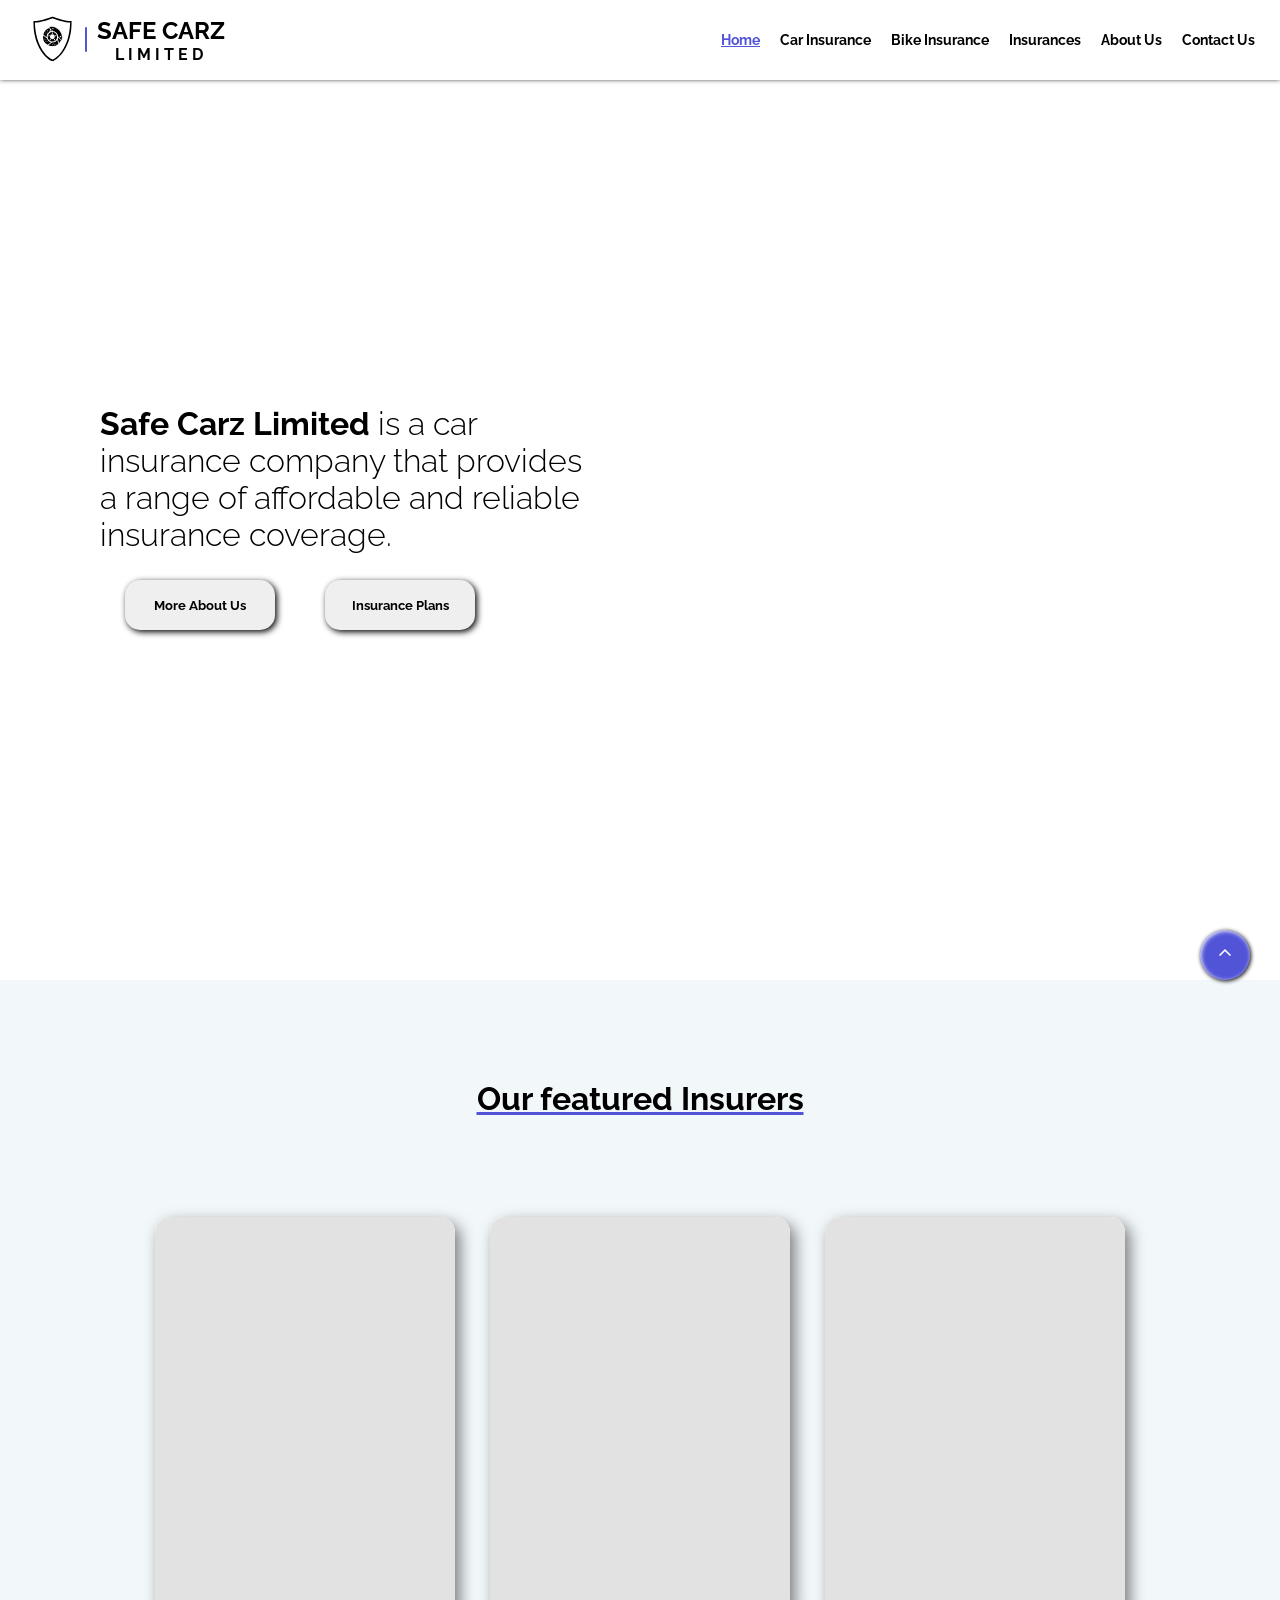
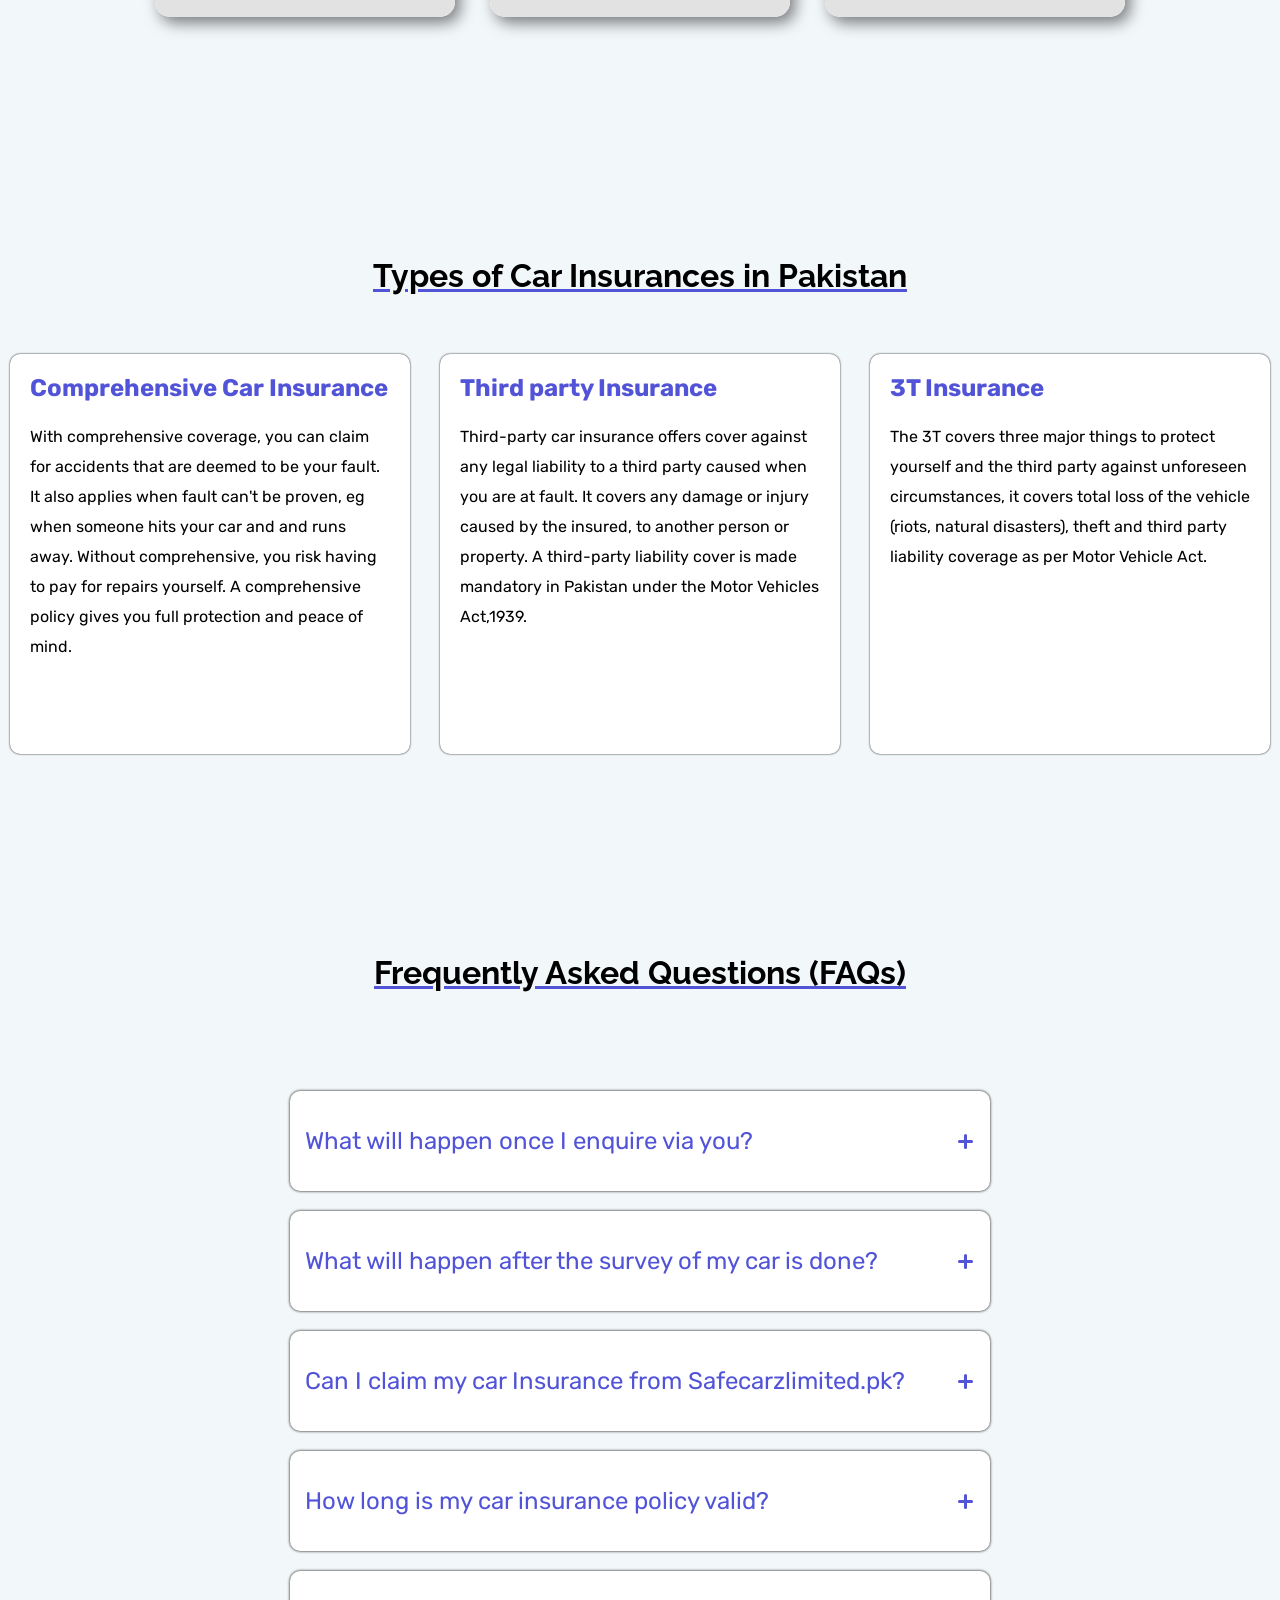
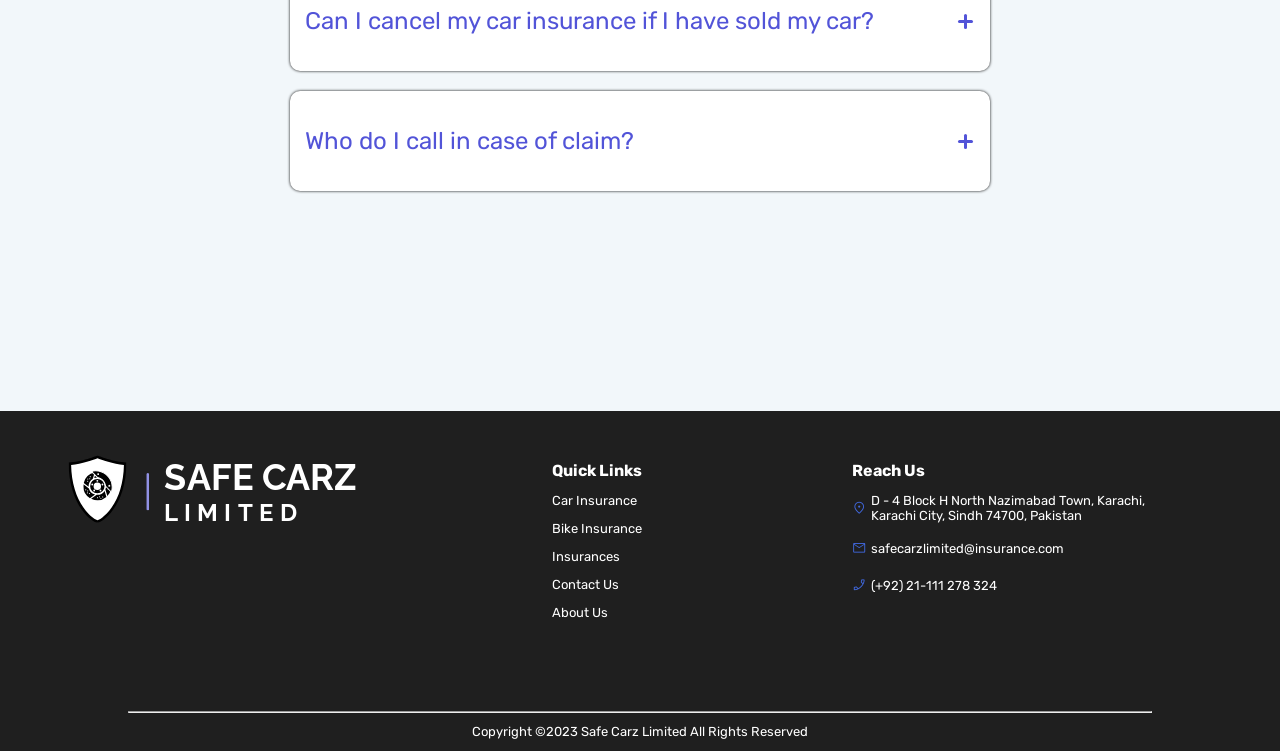
==== commit 61a1c977: "click to top icon changes" ====
--- a/index.html
+++ b/index.html
@@ -129,7 +129,7 @@
       </div>
     </nav>
     <button onclick="topper()" id="myBtn" title="Go to top">
-      <span class="material-symbols-outlined"> fitbit_arrow_upward </span>
+      <span class="material-symbols-outlined"> keyboard_arrow_up </span>
     </button>
     <section>
       <div class="😀">
@@ -380,7 +380,7 @@
     <footer>
       <div class="upper-footer">
         <div class="logo-container">
-          <a href="../home.html"
+          <a href="../inde.html"
             ><div class="logo">
               <!-- 55.06 / 64.43 -->
               <div class="sheild">
@@ -458,7 +458,7 @@
           ></a>
           <div class="line"></div>
           <div class="name">
-            <a href="../home.html">
+            <a href="../inde.html">
               <div class="carz">SAFE CARZ</div>
               <div class="limited">LIMITED</div>
             </a>
@@ -504,3 +504,4 @@
     <script src="JavaScript/home.js"></script>
   </body>
 </html>
+
--- a/Style/home/home.css
+++ b/Style/home/home.css
@@ -169,7 +169,7 @@
 body section:nth-of-type(1) {
   width: 100vw;
   height: 100vh;
-  background: url(https://toyotaassets.scene7.com/is/image/toyota/SUP_MY23_0012_V001-1?wid=2000&fmt=jpg&fit=crop);
+  background: url(https://toyota-indus.com/wp-content/uploads/2023/01/Toyota-Camry-KV-res.jpg&fit=crop);
   background-size: cover;
   background-repeat: no-repeat;
   color: white;
@@ -639,4 +639,4 @@
   justify-content: center;
   align-items: center;
   cursor: default;
-}/*# sourceMappingURL=home.css.map */+}/*# sourceMappingURL=home.css.map */
